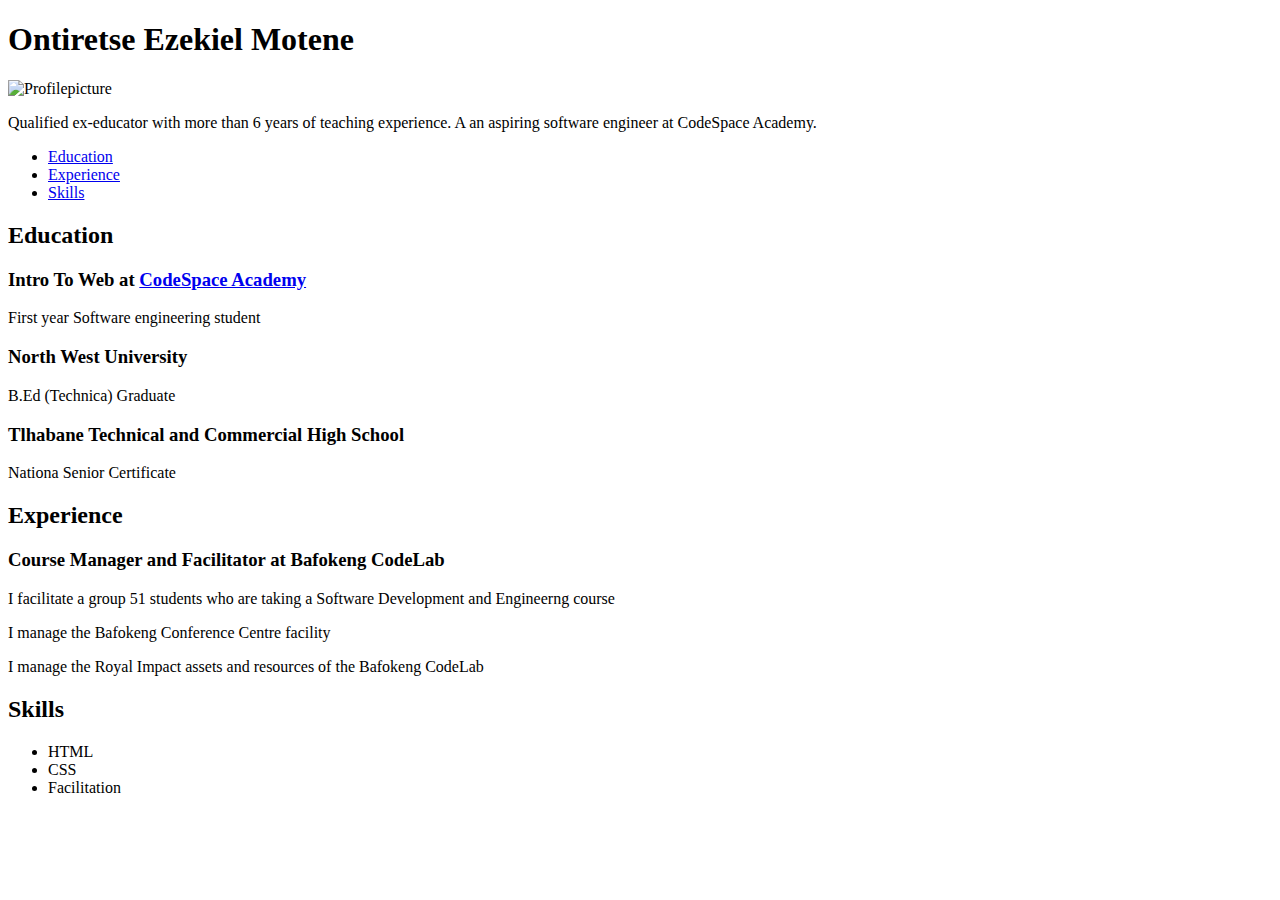
==== Resume2.html @ 54373efe "Add links and image to resume" ====
<!DOCTYPE html>
<html>
  <head>
    <title>Ontiretse's Digital Resume 1</title>
    <body>
      <h1>Ontiretse Ezekiel Motene</h1>
      <img scr="Profilepicture.jpg" alt="Profilepicture" width="500" height="300"
>
      <p>Qualified ex-educator with more than 6 years of teaching experience. A an aspiring software engineer at CodeSpace Academy.</p>
      <p>
        <ul>
          <li>  <a href="#education">Education</a></li>
          <li>  <a href="#experience">Experience</a></li>
          <li>  <a href="#skills">Skills</a></li>
   
        </ul>
    </p>
   
      <h2 id="education">Education</h2>
      <h3> Intro To Web at <a href="http://codespace.co.za/">CodeSpace Academy</a></h3>
        <p>First year Software engineering student</p>
      <h3> North West University</h3>  
        <p>B.Ed (Technica) Graduate</p>
      <h3> Tlhabane Technical and Commercial High School</h3>  
        <p>Nationa Senior Certificate</p>
   
        <h2 id="experience">Experience</h2>
      <h3>Course Manager and Facilitator at Bafokeng CodeLab</h3>
        <p>I facilitate a group 51 students who are taking a Software Development and Engineerng course</p>
        <p>I manage the Bafokeng Conference Centre facility</p>
        <p>I manage the Royal Impact assets and resources of the Bafokeng CodeLab</p>
    <h2 id="skills">Skills</h2>
        <p>
          <ul>
            <li>HTML</li>
            <li>CSS </li>
            <li>Facilitation</li>
          </ul>
      </p>
     
   
    </body>
</html>
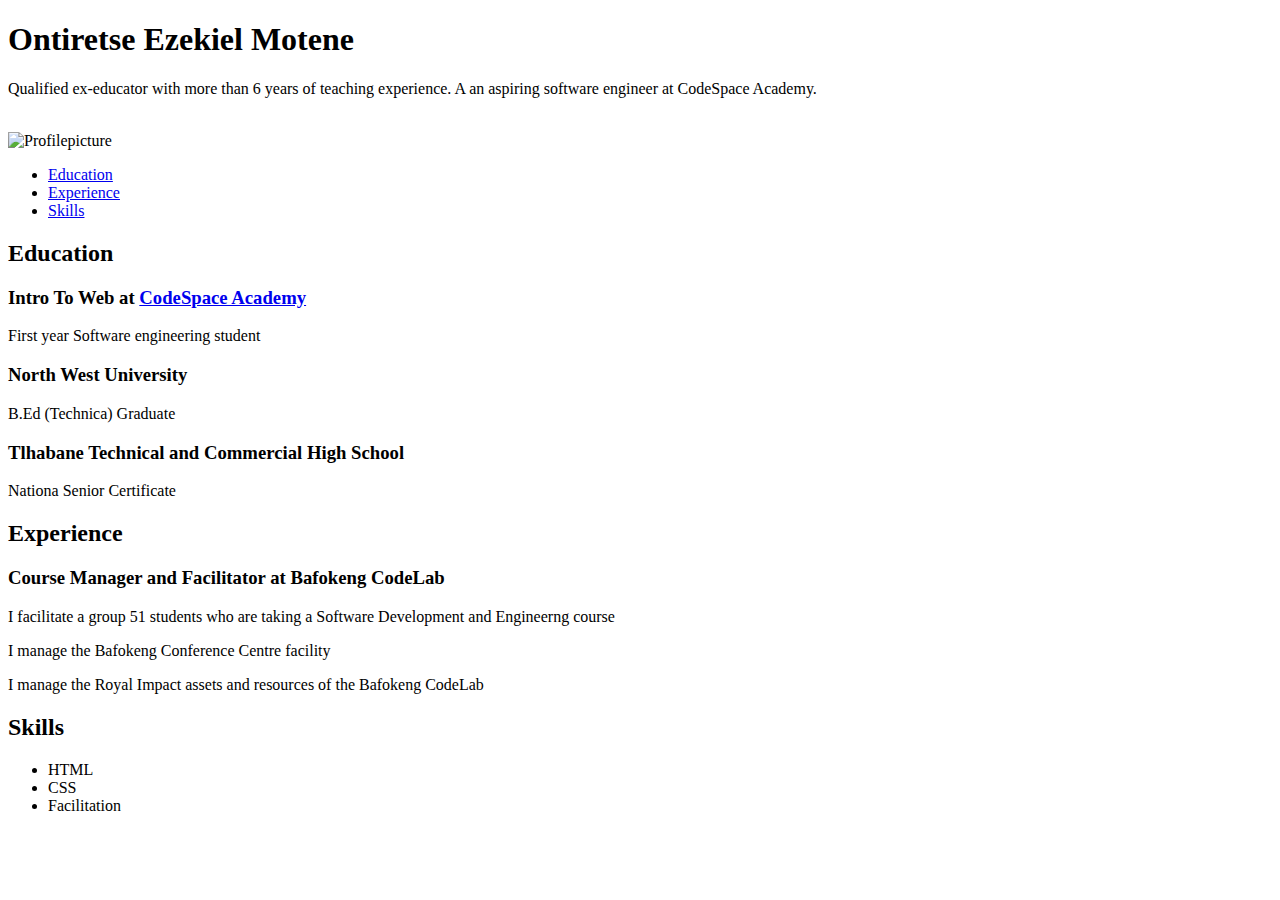
==== commit a24fdae2: "Added image" ====
--- a/Resume2.html
+++ b/Resume2.html
@@ -1,12 +1,13 @@
 <!DOCTYPE html>
 <html>
   <head>
-    <title>Ontiretse's Digital Resume 1</title>
+    <title>Ontiretse's Digital Resume 2</title>
     <body>
       <h1>Ontiretse Ezekiel Motene</h1>
-      <img scr="Profilepicture.jpg" alt="Profilepicture" width="500" height="300"
->
       <p>Qualified ex-educator with more than 6 years of teaching experience. A an aspiring software engineer at CodeSpace Academy.</p>
+      <br>
+      <img src="images/Profilepicture.jpg" alt="Profilepicture" width="250" height="250">
+      <br>
       <p>
         <ul>
           <li>  <a href="#education">Education</a></li>
